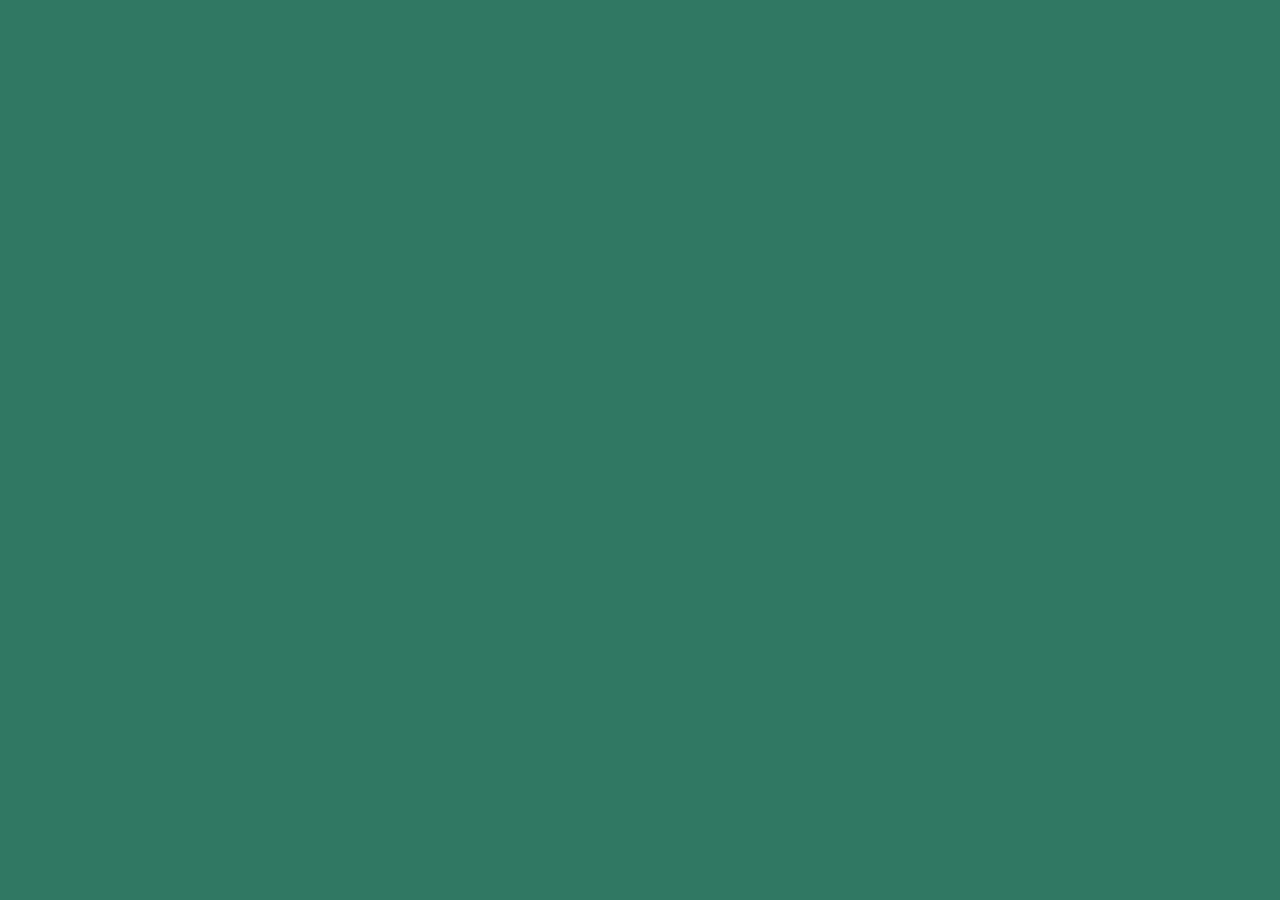
==== coba1.html @ cf897bbc "membuat file coba1" ====
<!DOCTYPE html>
<html lang="en">
<head>
    <meta charset="UTF-8">
    <meta name="viewport" content="width=device-width, initial-scale=1.0">
    <title>okee baik</title>
</head>
<body bgcolor="#307863">
    
</body>
</html>
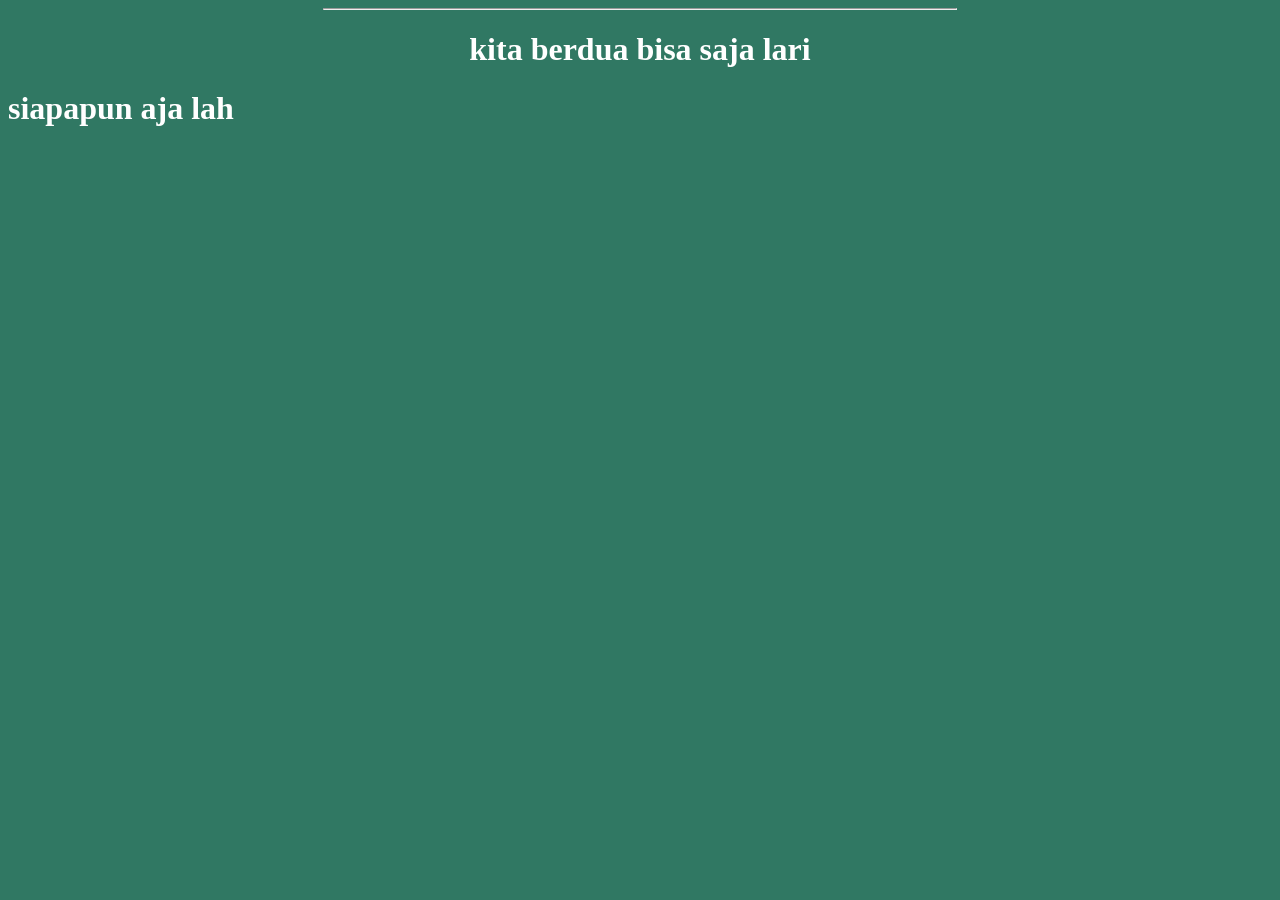
==== commit 19a1b456: "perubahan script" ====
--- a/coba1.html
+++ b/coba1.html
@@ -3,9 +3,13 @@
 <head>
     <meta charset="UTF-8">
     <meta name="viewport" content="width=device-width, initial-scale=1.0">
-    <title>okee baik</title>
+    <title>okee baik coba1</title>
 </head>
-<body bgcolor="#307863">
+<body bgcolor="#307863" text="white">
+    <hr allign="center" width="50%"></i>
+    <center><h1>kita berdua bisa saja lari</h1></center>
+    <h1>siapapun aja lah</h1>
+
     
-</body>
+</body> 
 </html>
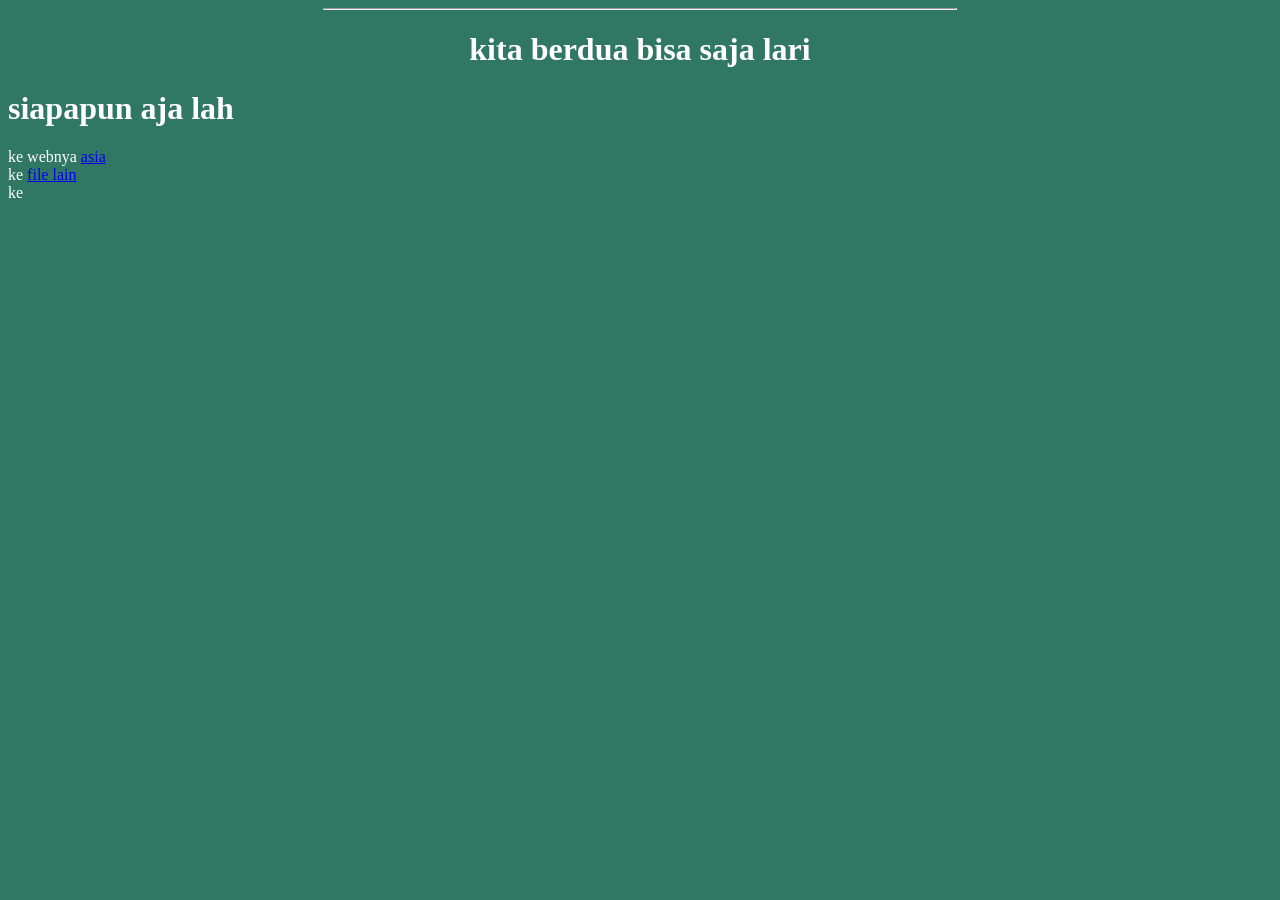
==== commit 2c6105fb: "praktek2" ====
--- a/coba1.html
+++ b/coba1.html
@@ -10,6 +10,11 @@
     <center><h1>kita berdua bisa saja lari</h1></center>
     <h1>siapapun aja lah</h1>
 
-    
+    <!--hyperlink eksternal anchor-->
+    ke webnya <a href="https://asia.ac.id" target="_blank">asia</a><br>
+    ke <a href="coba1.html">file lain </a> <br>
+    ke <a href="mailto:asia.ac.id"></a> <br>
+    <!--hyperlink internal-->
+     <a href=""></a>
 </body> 
 </html>
